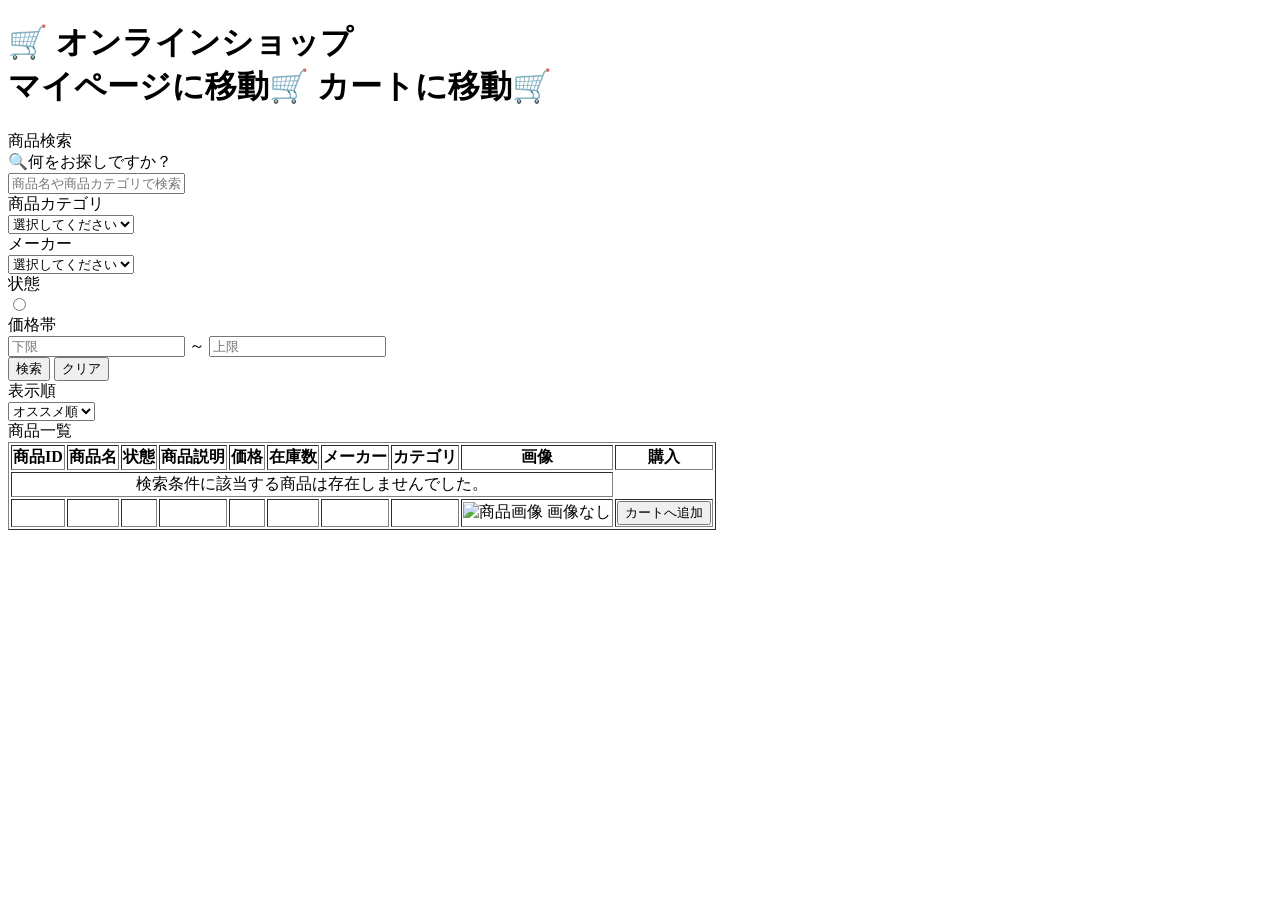
==== app/src/main/resources/templates/index.html @ 1fb73c1b "ほぼ完成。" ====
<!DOCTYPE html>
<html lang="ja" xmlns:th="http://www.thymeleaf.org">
<head>
  <meta charset="UTF-8">
  <title>オンラインショップ｜商品検索</title>
  <link rel="stylesheet" th:href="@{/css/index.css}">
</head>

<body>
<h1 class="site-title">
    <span>🛒 オンラインショップ</span>

    <!-- ボタンをまとめるラッパー -->
    <div class="button-group">
        <a th:href="@{/myPage}" title="マイページに移動" class="mypage-button">マイページに移動🛒</a>
        <a th:href="@{/cart}" title="カートを見る" class="cart-button">カートに移動🛒</a>
    </div>
</h1>

  <!-- 検索フォーム（フリーワード＋こだわり検索を統合） -->
  <header>
    <div class="header-top">商品検索</div>
  </header>
  <div id="search-box">
    <form th:action="@{/index}" id="productSearchForm" th:object="${productSearchForm}" method="post">

      <!-- フリーワード検索 -->
      <div class="list-and-name">
        <label th:for="*{keyword}">🔍何をお探しですか？</label>
        <div class="input-wrapper">
          <input type="text" id="keyword" th:field="*{keyword}" placeholder="商品名や商品カテゴリで検索">
        </div>
        <div class="error" th:if="${#fields.hasErrors('keyword')}" th:errors="*{keyword}"></div>
      </div>

      <!-- カテゴリ選択 -->
      <div class="list-and-name">
        <label th:for="*{category}">商品カテゴリ</label>
        <div class="pulldown-wrapper">
          <select id="category" th:field="*{category}">
            <option value="">選択してください</option>
            <option th:each="cat : ${productSearchFormDTO.categoryRecords}" 
                    th:value="${cat.category}" 
                    th:text="${cat.category}"></option>    
          </select>
        </div>
      </div>

      <!-- メーカー選択 -->
      <div class="list-and-name">
        <label th:for="*{maker}">メーカー</label>
        <div class="pulldown-wrapper">
          <select id="maker" th:field="*{maker}">
            <option value="">選択してください</option>
            <option th:each="makerRec : ${productSearchFormDTO.makerRecords}"
                    th:value="${makerRec.maker}"
                    th:text="${makerRec.maker}"></option>
          </select>
        </div>
      </div>
      
      <!-- 状態（新品・中古） -->
      <div class="list-and-name">
        <label>状態</label>
        <div class="radio-wrapper">
          <label th:each="jRec : ${productSearchFormDTO.jyoutaiRecords}">
            <input type="radio" th:field="*{jyoutai}" th:value="${jRec.jyoutai}">
            <span th:text="${jRec.jyoutai}"></span>
          </label>
        </div>
      </div>

      <!-- 価格帯 -->
      <div class="list-and-name">
        <label>価格帯</label>
        <div class="price-wrapper">
          <input type="number" th:field="*{priceMin}" placeholder="下限">
          <span>～</span>
          <input type="number" th:field="*{priceMax}" placeholder="上限">
        </div>
      </div>

      <!-- 検索・クリアボタン -->
      <div class="search-button">
        <button type="submit">検索</button>
        <button type="button" id="clearbutton">クリア</button>
      </div>

      <!-- 表示順 -->
      <div class="list-and-name">
        <label for="sortOrder">表示順</label>
        <div class="pulldown-wrapper">
          <select id="sortOrder" th:field="*{sortOrder}" onchange="this.form.submit()">
            <option value="recommended" th:selected="${productSearchForm.sortOrder == 'recommended'}">オススメ順</option>
            <option value="priceAsc" th:selected="${productSearchForm.sortOrder == 'priceAsc'}">価格昇順</option>
            <option value="priceDesc" th:selected="${productSearchForm.sortOrder == 'priceDesc'}">価格降順</option>
          </select>
        </div>
      </div>

    </form>
  </div>

  <!-- 検索結果 -->
  <header class="under-header">
    <div class="header-left">商品一覧</div>
  </header>
  <div class="result-box">
    <table border="1">
      <thead>
        <tr>
          <th>商品ID</th>
          <th>商品名</th>
          <th>状態</th>
          <th>商品説明</th>
          <th>価格</th>
          <th>在庫数</th>
          <th>メーカー</th>
          <th>カテゴリ</th>
          <th>画像</th>
          <th>購入</th>
        </tr>
      </thead>
      <tbody>
        <tr th:if="${#lists.isEmpty(productViewResultListDTO.productViewList)}">
          <td colspan="9" style="text-align:center;">
            検索条件に該当する商品は存在しませんでした。
          </td>
        </tr>
        
        <tr th:each="product : ${productViewResultListDTO.productViewList}">
          <td th:text="${product.id}"></td>
          <td th:text="${product.name}"></td>
          <td th:text="${product.jyoutai}"></td>
          <td th:text="${product.description}"></td>
          <td th:text="${product.price}"></td>
          <td th:text="${product.stock}"></td>
          <td th:text="${product.maker}"></td>
          <td th:text="${product.category}"></td>
          <td>
            <img th:if="${product.imageUrl != null}" th:src="${product.imageUrl}" alt="商品画像" width="300">
            <span th:if="${product.imageUrl == null}">画像なし</span>
          </td>
          <td>
            <form th:action="@{/cart/add}" method="post">
              <input type="hidden" name="productId" th:value="${product.id}">
              <button type="submit">カートへ追加</button>
            </form>
          </td>
        </tr>
      </tbody>
    </table>
  </div>

  <!-- JS 読み込み -->
  <script type="text/javascript" th:src="@{/js/index.js}"></script>
</body>
</html>
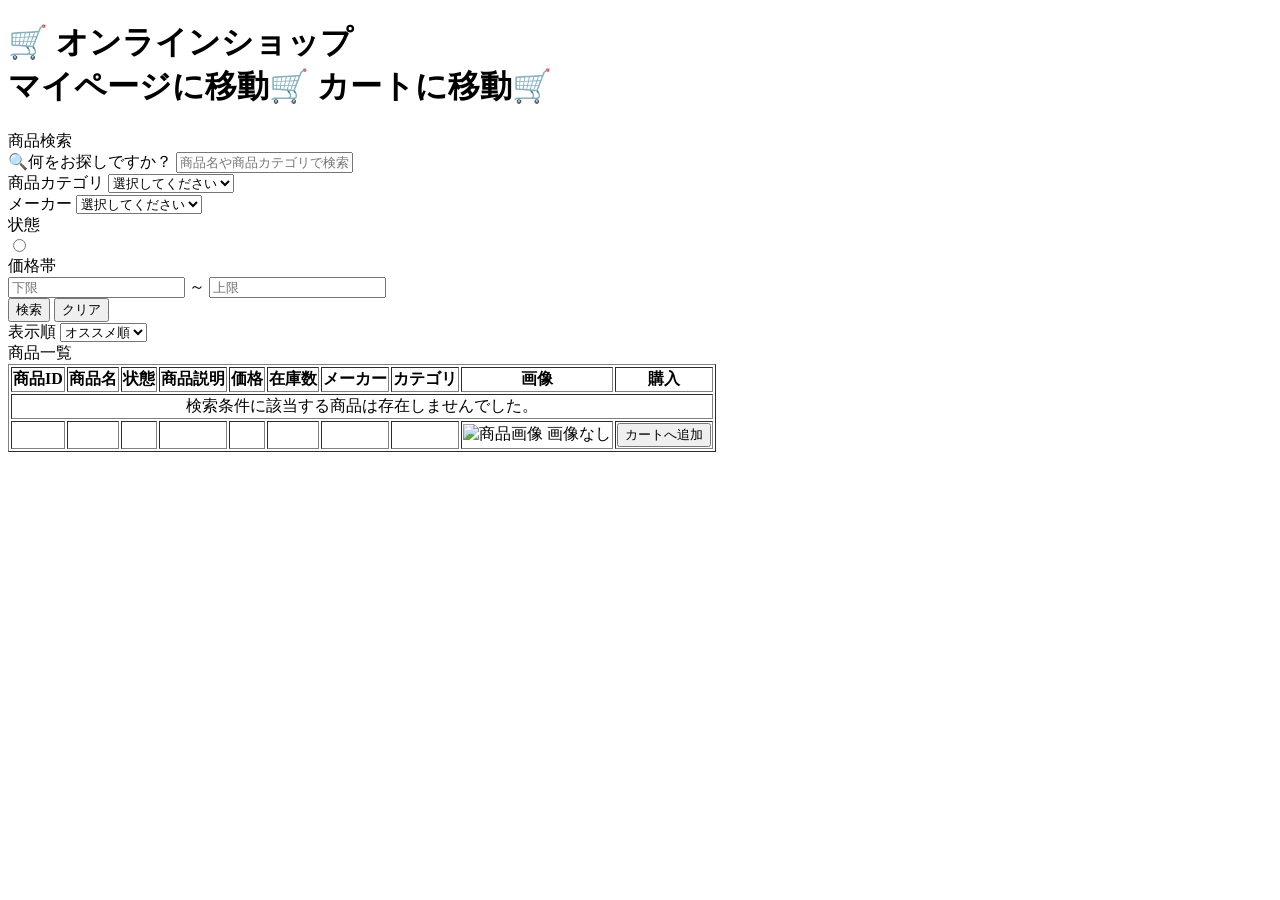
==== commit 8b3f27a7: "見栄え変更" ====
--- a/app/src/main/resources/templates/index.html
+++ b/app/src/main/resources/templates/index.html
@@ -17,142 +17,133 @@
     </div>
 </h1>
 
-  <!-- 検索フォーム（フリーワード＋こだわり検索を統合） -->
-  <header>
+<!-- 検索フォーム -->
+<header>
     <div class="header-top">商品検索</div>
-  </header>
-  <div id="search-box">
-    <form th:action="@{/index}" id="productSearchForm" th:object="${productSearchForm}" method="post">
+</header>
+<div id="search-box">
+    <form th:action="@{/index}" th:object="${productSearchForm}" method="post">
 
-      <!-- フリーワード検索 -->
-      <div class="list-and-name">
-        <label th:for="*{keyword}">🔍何をお探しですか？</label>
-        <div class="input-wrapper">
-          <input type="text" id="keyword" th:field="*{keyword}" placeholder="商品名や商品カテゴリで検索">
+        <!-- 1段落目: キーワード -->
+        <div class="search-row">
+            <div class="search-col">
+                <label for="keyword">🔍何をお探しですか？</label>
+                <input type="text" id="keyword" th:field="*{keyword}" placeholder="商品名や商品カテゴリで検索">
+                <div class="error" th:if="${#fields.hasErrors('keyword')}" th:errors="*{keyword}"></div>
+            </div>
         </div>
-        <div class="error" th:if="${#fields.hasErrors('keyword')}" th:errors="*{keyword}"></div>
-      </div>
 
-      <!-- カテゴリ選択 -->
-      <div class="list-and-name">
-        <label th:for="*{category}">商品カテゴリ</label>
-        <div class="pulldown-wrapper">
-          <select id="category" th:field="*{category}">
-            <option value="">選択してください</option>
-            <option th:each="cat : ${productSearchFormDTO.categoryRecords}" 
-                    th:value="${cat.category}" 
-                    th:text="${cat.category}"></option>    
-          </select>
+        <!-- 2段落目: カテゴリ・メーカー・状態・価格帯 -->
+        <div class="search-row">
+            <div class="search-col">
+                <label for="category">商品カテゴリ</label>
+                <select id="category" th:field="*{category}">
+                    <option value="">選択してください</option>
+                    <option th:each="cat : ${productSearchFormDTO.categoryRecords}" 
+                            th:value="${cat.category}" 
+                            th:text="${cat.category}"></option>    
+                </select>
+            </div>
+            <div class="search-col">
+                <label for="maker">メーカー</label>
+                <select id="maker" th:field="*{maker}">
+                    <option value="">選択してください</option>
+                    <option th:each="makerRec : ${productSearchFormDTO.makerRecords}"
+                            th:value="${makerRec.maker}"
+                            th:text="${makerRec.maker}"></option>
+                </select>
+            </div>
+            <div class="search-col">
+                <label>状態</label>
+                <div class="radio-wrapper">
+                    <label th:each="jRec : ${productSearchFormDTO.jyoutaiRecords}">
+                        <input type="radio" th:field="*{jyoutai}" th:value="${jRec.jyoutai}">
+                        <span th:text="${jRec.jyoutai}"></span>
+                    </label>
+                </div>
+            </div>
+            <div class="search-col">
+                <label>価格帯</label>
+                <div class="price-wrapper">
+                    <input type="number" th:field="*{priceMin}" placeholder="下限">
+                    <span>～</span>
+                    <input type="number" th:field="*{priceMax}" placeholder="上限">
+                </div>
+            </div>
         </div>
-      </div>
 
-      <!-- メーカー選択 -->
-      <div class="list-and-name">
-        <label th:for="*{maker}">メーカー</label>
-        <div class="pulldown-wrapper">
-          <select id="maker" th:field="*{maker}">
-            <option value="">選択してください</option>
-            <option th:each="makerRec : ${productSearchFormDTO.makerRecords}"
-                    th:value="${makerRec.maker}"
-                    th:text="${makerRec.maker}"></option>
-          </select>
+        <!-- 3段落目: 検索・クリアボタン -->
+        <div class="search-row search-button">
+            <button type="submit">検索</button>
+            <button type="button" id="clearbutton">クリア</button>
         </div>
-      </div>
-      
-      <!-- 状態（新品・中古） -->
-      <div class="list-and-name">
-        <label>状態</label>
-        <div class="radio-wrapper">
-          <label th:each="jRec : ${productSearchFormDTO.jyoutaiRecords}">
-            <input type="radio" th:field="*{jyoutai}" th:value="${jRec.jyoutai}">
-            <span th:text="${jRec.jyoutai}"></span>
-          </label>
+
+        <!-- 4段落目: 表示順 -->
+        <div class="search-row">
+            <div class="search-col">
+                <label for="sortOrder">表示順</label>
+                <select id="sortOrder" th:field="*{sortOrder}" onchange="this.form.submit()">
+                    <option value="recommended" th:selected="${productSearchForm.sortOrder == 'recommended'}">オススメ順</option>
+                    <option value="priceAsc" th:selected="${productSearchForm.sortOrder == 'priceAsc'}">価格昇順</option>
+                    <option value="priceDesc" th:selected="${productSearchForm.sortOrder == 'priceDesc'}">価格降順</option>
+                </select>
+            </div>
         </div>
-      </div>
-
-      <!-- 価格帯 -->
-      <div class="list-and-name">
-        <label>価格帯</label>
-        <div class="price-wrapper">
-          <input type="number" th:field="*{priceMin}" placeholder="下限">
-          <span>～</span>
-          <input type="number" th:field="*{priceMax}" placeholder="上限">
-        </div>
-      </div>
-
-      <!-- 検索・クリアボタン -->
-      <div class="search-button">
-        <button type="submit">検索</button>
-        <button type="button" id="clearbutton">クリア</button>
-      </div>
-
-      <!-- 表示順 -->
-      <div class="list-and-name">
-        <label for="sortOrder">表示順</label>
-        <div class="pulldown-wrapper">
-          <select id="sortOrder" th:field="*{sortOrder}" onchange="this.form.submit()">
-            <option value="recommended" th:selected="${productSearchForm.sortOrder == 'recommended'}">オススメ順</option>
-            <option value="priceAsc" th:selected="${productSearchForm.sortOrder == 'priceAsc'}">価格昇順</option>
-            <option value="priceDesc" th:selected="${productSearchForm.sortOrder == 'priceDesc'}">価格降順</option>
-          </select>
-        </div>
-      </div>
 
     </form>
-  </div>
+</div>
 
-  <!-- 検索結果 -->
-  <header class="under-header">
+<!-- 検索結果 -->
+<header class="under-header">
     <div class="header-left">商品一覧</div>
-  </header>
-  <div class="result-box">
+</header>
+<div class="result-box">
     <table border="1">
-      <thead>
-        <tr>
-          <th>商品ID</th>
-          <th>商品名</th>
-          <th>状態</th>
-          <th>商品説明</th>
-          <th>価格</th>
-          <th>在庫数</th>
-          <th>メーカー</th>
-          <th>カテゴリ</th>
-          <th>画像</th>
-          <th>購入</th>
-        </tr>
-      </thead>
-      <tbody>
-        <tr th:if="${#lists.isEmpty(productViewResultListDTO.productViewList)}">
-          <td colspan="9" style="text-align:center;">
-            検索条件に該当する商品は存在しませんでした。
-          </td>
-        </tr>
-        
-        <tr th:each="product : ${productViewResultListDTO.productViewList}">
-          <td th:text="${product.id}"></td>
-          <td th:text="${product.name}"></td>
-          <td th:text="${product.jyoutai}"></td>
-          <td th:text="${product.description}"></td>
-          <td th:text="${product.price}"></td>
-          <td th:text="${product.stock}"></td>
-          <td th:text="${product.maker}"></td>
-          <td th:text="${product.category}"></td>
-          <td>
-            <img th:if="${product.imageUrl != null}" th:src="${product.imageUrl}" alt="商品画像" width="300">
-            <span th:if="${product.imageUrl == null}">画像なし</span>
-          </td>
-          <td>
-            <form th:action="@{/cart/add}" method="post">
-              <input type="hidden" name="productId" th:value="${product.id}">
-              <button type="submit">カートへ追加</button>
-            </form>
-          </td>
-        </tr>
-      </tbody>
+        <thead>
+            <tr>
+                <th>商品ID</th>
+                <th>商品名</th>
+                <th>状態</th>
+                <th>商品説明</th>
+                <th>価格</th>
+                <th>在庫数</th>
+                <th>メーカー</th>
+                <th>カテゴリ</th>
+                <th>画像</th>
+                <th>購入</th>
+            </tr>
+        </thead>
+        <tbody>
+            <tr th:if="${#lists.isEmpty(productViewResultListDTO.productViewList)}">
+                <td colspan="10" style="text-align:center;">
+                    検索条件に該当する商品は存在しませんでした。
+                </td>
+            </tr>
+            
+            <tr th:each="product : ${productViewResultListDTO.productViewList}">
+                <td th:text="${product.id}"></td>
+                <td th:text="${product.name}"></td>
+                <td th:text="${product.jyoutai}"></td>
+                <td th:text="${product.description}"></td>
+                <td th:text="${#numbers.formatInteger(product.price, 3, 'COMMA')}"></td>
+                <td th:text="${product.stock}"></td>
+                <td th:text="${product.maker}"></td>
+                <td th:text="${product.category}"></td>
+                <td>
+                    <img th:if="${product.imageUrl != null}" th:src="${product.imageUrl}" alt="商品画像" width="300">
+                    <span th:if="${product.imageUrl == null}">画像なし</span>
+                </td>
+                <td>
+                    <form th:action="@{/cart/add}" method="post">
+                        <input type="hidden" name="productId" th:value="${product.id}">
+                        <button type="submit">カートへ追加</button>
+                    </form>
+                </td>
+            </tr>
+        </tbody>
     </table>
-  </div>
+</div>
 
-  <!-- JS 読み込み -->
-  <script type="text/javascript" th:src="@{/js/index.js}"></script>
+<script type="text/javascript" th:src="@{/js/index.js}"></script>
 </body>
 </html>
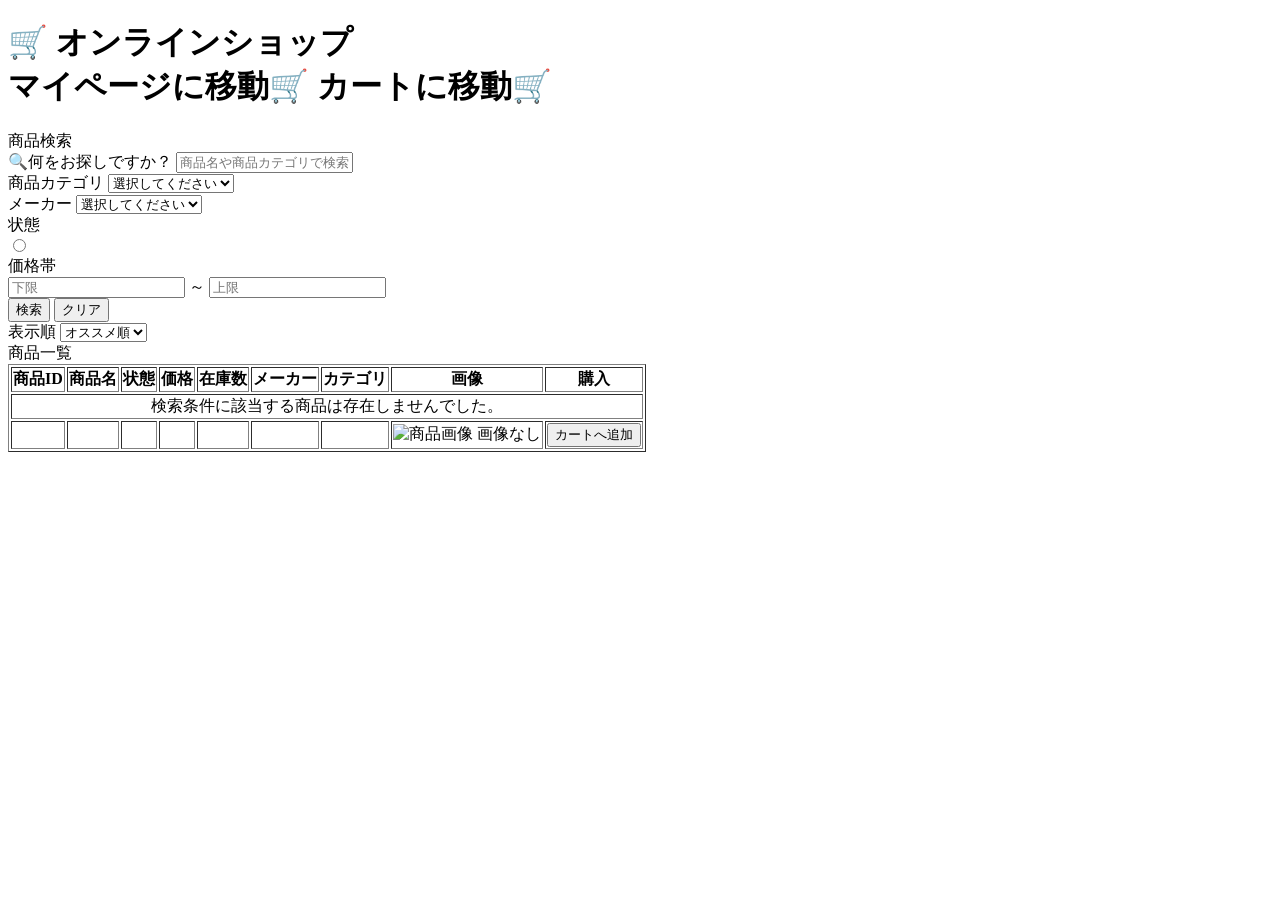
==== commit 52d22288: "見た目変更" ====
--- a/app/src/main/resources/templates/index.html
+++ b/app/src/main/resources/templates/index.html
@@ -104,7 +104,6 @@
                 <th>商品ID</th>
                 <th>商品名</th>
                 <th>状態</th>
-                <th>商品説明</th>
                 <th>価格</th>
                 <th>在庫数</th>
                 <th>メーカー</th>
@@ -120,11 +119,13 @@
                 </td>
             </tr>
             
-            <tr th:each="product : ${productViewResultListDTO.productViewList}">
+            <!-- ★変更: 商品行に data-id を付与,商品行に title 属性を追加 -->
+            <tr th:each="product : ${productViewResultListDTO.productViewList}" 
+                th:attr="data-id=${product.id}, title='クリックで詳細ページへ'" 
+                class="clickable-row">
                 <td th:text="${product.id}"></td>
                 <td th:text="${product.name}"></td>
                 <td th:text="${product.jyoutai}"></td>
-                <td th:text="${product.description}"></td>
                 <td th:text="${#numbers.formatInteger(product.price, 3, 'COMMA')}"></td>
                 <td th:text="${product.stock}"></td>
                 <td th:text="${product.maker}"></td>
@@ -144,6 +145,7 @@
     </table>
 </div>
 
+
 <script type="text/javascript" th:src="@{/js/index.js}"></script>
 </body>
 </html>
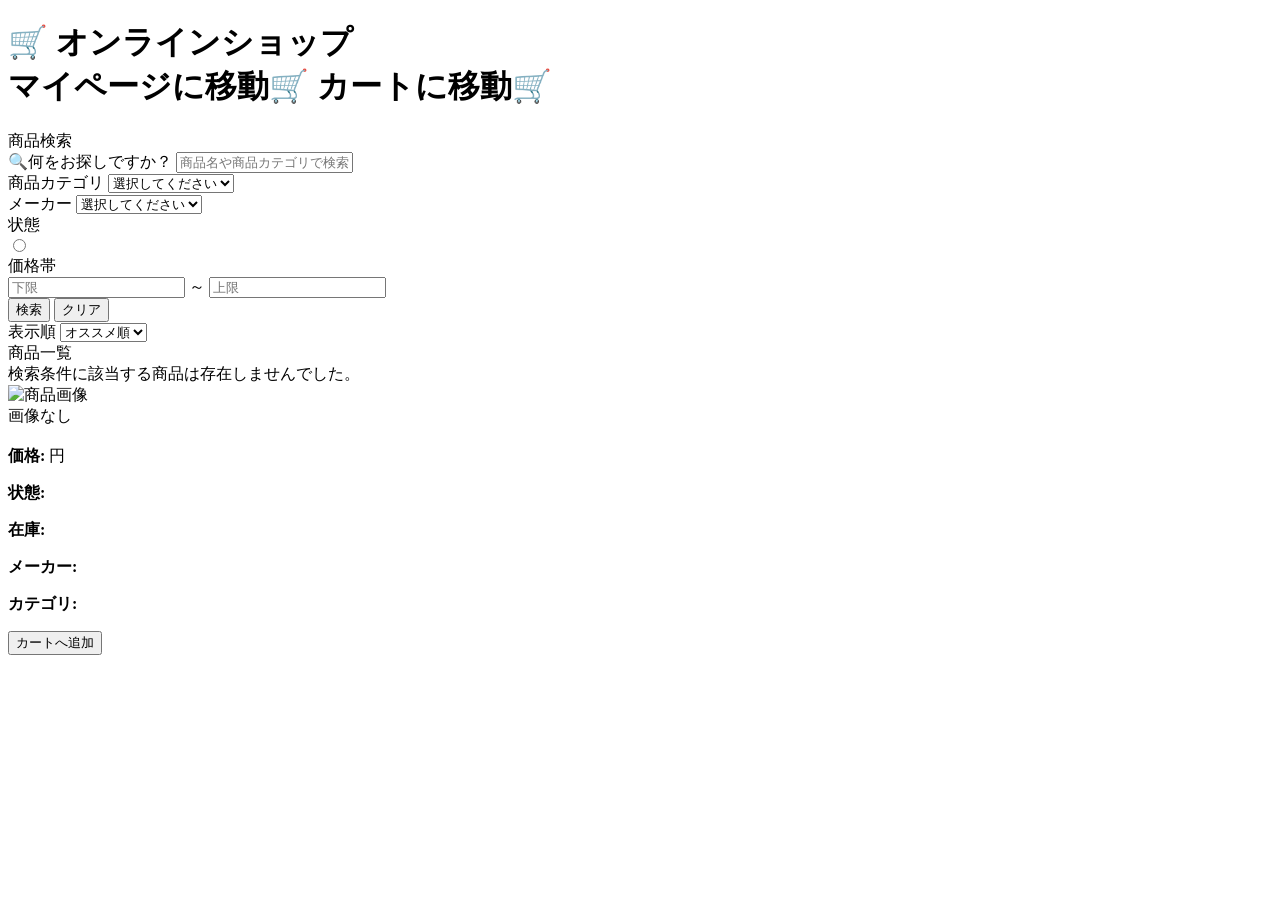
==== commit 2ff304f8: "見た目大幅変更。カード形式に変更。" ====
--- a/app/src/main/resources/templates/index.html
+++ b/app/src/main/resources/templates/index.html
@@ -97,54 +97,35 @@
 <header class="under-header">
     <div class="header-left">商品一覧</div>
 </header>
+
 <div class="result-box">
-    <table border="1">
-        <thead>
-            <tr>
-                <th>商品ID</th>
-                <th>商品名</th>
-                <th>状態</th>
-                <th>価格</th>
-                <th>在庫数</th>
-                <th>メーカー</th>
-                <th>カテゴリ</th>
-                <th>画像</th>
-                <th>購入</th>
-            </tr>
-        </thead>
-        <tbody>
-            <tr th:if="${#lists.isEmpty(productViewResultListDTO.productViewList)}">
-                <td colspan="10" style="text-align:center;">
-                    検索条件に該当する商品は存在しませんでした。
-                </td>
-            </tr>
+    <!-- 商品がない場合 -->
+    <div th:if="${#lists.isEmpty(productViewResultListDTO.productViewList)}" class="no-result">
+        検索条件に該当する商品は存在しませんでした。
+    </div>
+
+    <!-- 商品カード一覧 -->
+    <div class="card-grid">
+        <div th:each="product : ${productViewResultListDTO.productViewList}" 
+             th:attr="data-id=${product.id}, title='クリックで詳細ページへ'" 
+             class="product-card clickable-card">
+            <img th:if="${product.imageUrl != null}" th:src="${product.imageUrl}" alt="商品画像">
+            <div th:if="${product.imageUrl == null}" class="no-image">画像なし</div>
             
-            <!-- ★変更: 商品行に data-id を付与,商品行に title 属性を追加 -->
-            <tr th:each="product : ${productViewResultListDTO.productViewList}" 
-                th:attr="data-id=${product.id}, title='クリックで詳細ページへ'" 
-                class="clickable-row">
-                <td th:text="${product.id}"></td>
-                <td th:text="${product.name}"></td>
-                <td th:text="${product.jyoutai}"></td>
-                <td th:text="${#numbers.formatInteger(product.price, 3, 'COMMA')}"></td>
-                <td th:text="${product.stock}"></td>
-                <td th:text="${product.maker}"></td>
-                <td th:text="${product.category}"></td>
-                <td>
-                    <img th:if="${product.imageUrl != null}" th:src="${product.imageUrl}" alt="商品画像" width="300">
-                    <span th:if="${product.imageUrl == null}">画像なし</span>
-                </td>
-                <td>
-                    <form th:action="@{/cart/add}" method="post">
-                        <input type="hidden" name="productId" th:value="${product.id}">
-                        <button type="submit">カートへ追加</button>
-                    </form>
-                </td>
-            </tr>
-        </tbody>
-    </table>
+            <h3 th:text="${product.name}"></h3>
+            <p><strong>価格:</strong> <span th:text="${#numbers.formatInteger(product.price, 3, 'COMMA')}"></span> 円</p>
+            <p><strong>状態:</strong> <span th:text="${product.jyoutai}"></span></p>
+            <p><strong>在庫:</strong> <span th:text="${product.stock}"></span></p>
+            <p><strong>メーカー:</strong> <span th:text="${product.maker}"></span></p>
+            <p><strong>カテゴリ:</strong> <span th:text="${product.category}"></span></p>
+
+            <form th:action="@{/cart/add}" method="post" class="cart-form">
+                <input type="hidden" name="productId" th:value="${product.id}">
+                <button type="submit">カートへ追加</button>
+            </form>
+        </div>
+    </div>
 </div>
-
 
 <script type="text/javascript" th:src="@{/js/index.js}"></script>
 </body>
